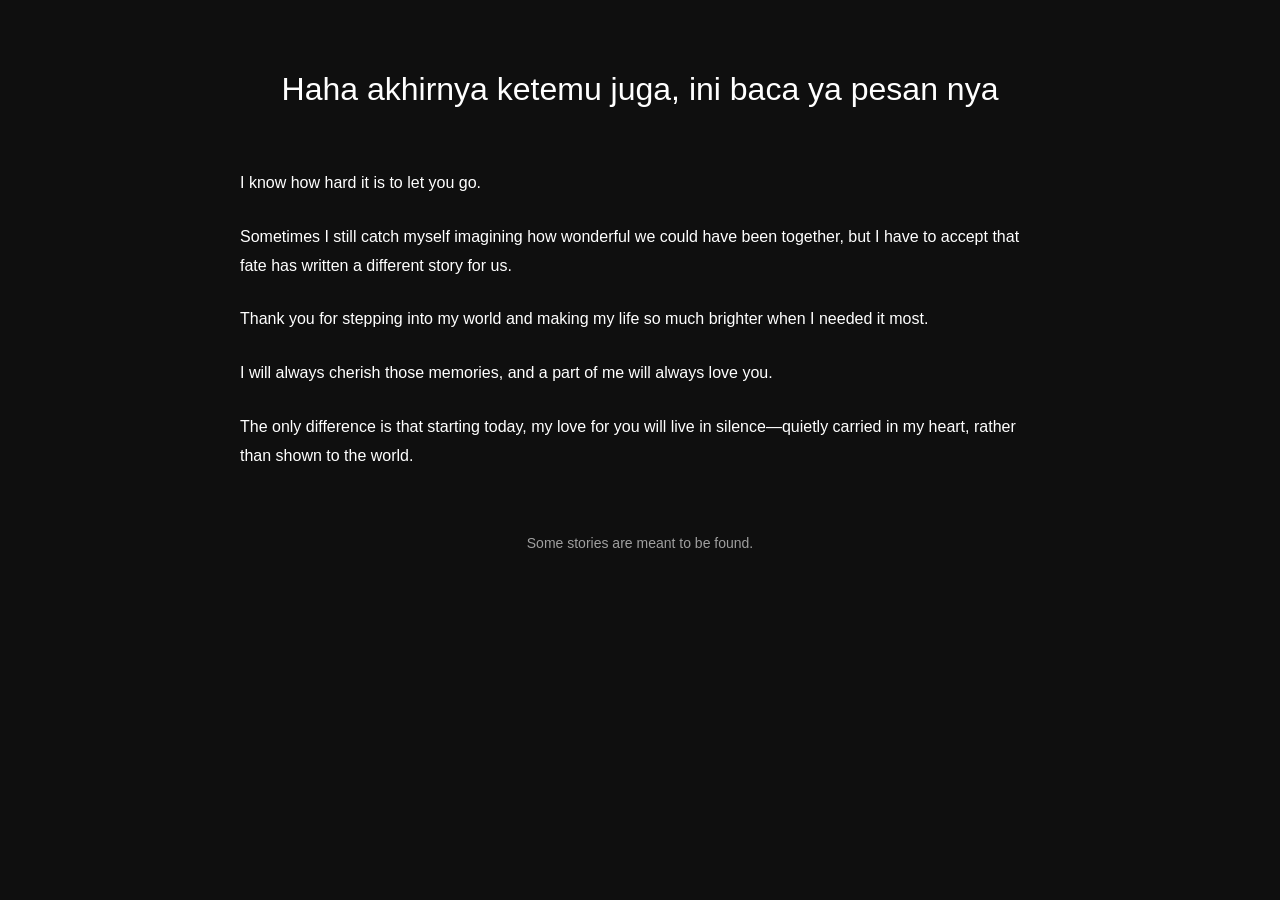
==== massageforyou.html @ 4612a9c0 "commit-last" ====
<!DOCTYPE html>
<html lang="en">
<head>
    <meta charset="UTF-8">
    <meta name="viewport" content="width=device-width, initial-scale=1.0">
    <title>Last Message</title>

    <style>
        body{
            background-color: #0f0f0f;
            color: white;
            font-family: Arial, sans-serif;
            margin: 0;
            padding: 40px 25px;
            line-height: 1.8;
        }

        .container{
            max-width: 800px;
            margin: auto;
        }

        h1{
            text-align: center;
            margin-bottom: 50px;
            font-weight: normal;
        }

        p{
            margin-bottom: 25px;
            opacity: 0;
            animation: fadeIn 1s forwards;
        }

        p:nth-child(2){ animation-delay: 1s; }
        p:nth-child(3){ animation-delay: 3s; }
        p:nth-child(4){ animation-delay: 5s; }
        p:nth-child(5){ animation-delay: 7s; }
        p:nth-child(6){ animation-delay: 9s; }

        @keyframes fadeIn{
            from{
                opacity:0;
                transform: translateY(10px);
            }

            to{
                opacity:1;
                transform: translateY(0px);
            }
        }

        .footer{
            text-align:center;
            margin-top:60px;
            opacity:0.6;
            font-size:14px;
        }
    </style>
</head>
<body>

    <div class="container">

        <h1>Haha akhirnya ketemu juga, ini baca ya pesan nya</h1>

        <p>
            I know how hard it is to let you go.
        </p>

        <p>
            Sometimes I still catch myself imagining how wonderful we could have been together, but I have to accept that fate has written a different story for us.
        </p>

        <p>
            Thank you for stepping into my world and making my life so much brighter when I needed it most.
        </p>

        <p>
            I will always cherish those memories, and a part of me will always love you.
        </p>

        <p>
            The only difference is that starting today, my love for you will live in silence—quietly carried in my heart, rather than shown to the world.
        </p>

        <div class="footer">
            Some stories are meant to be found.
        </div>

    </div>

</body>
</html>
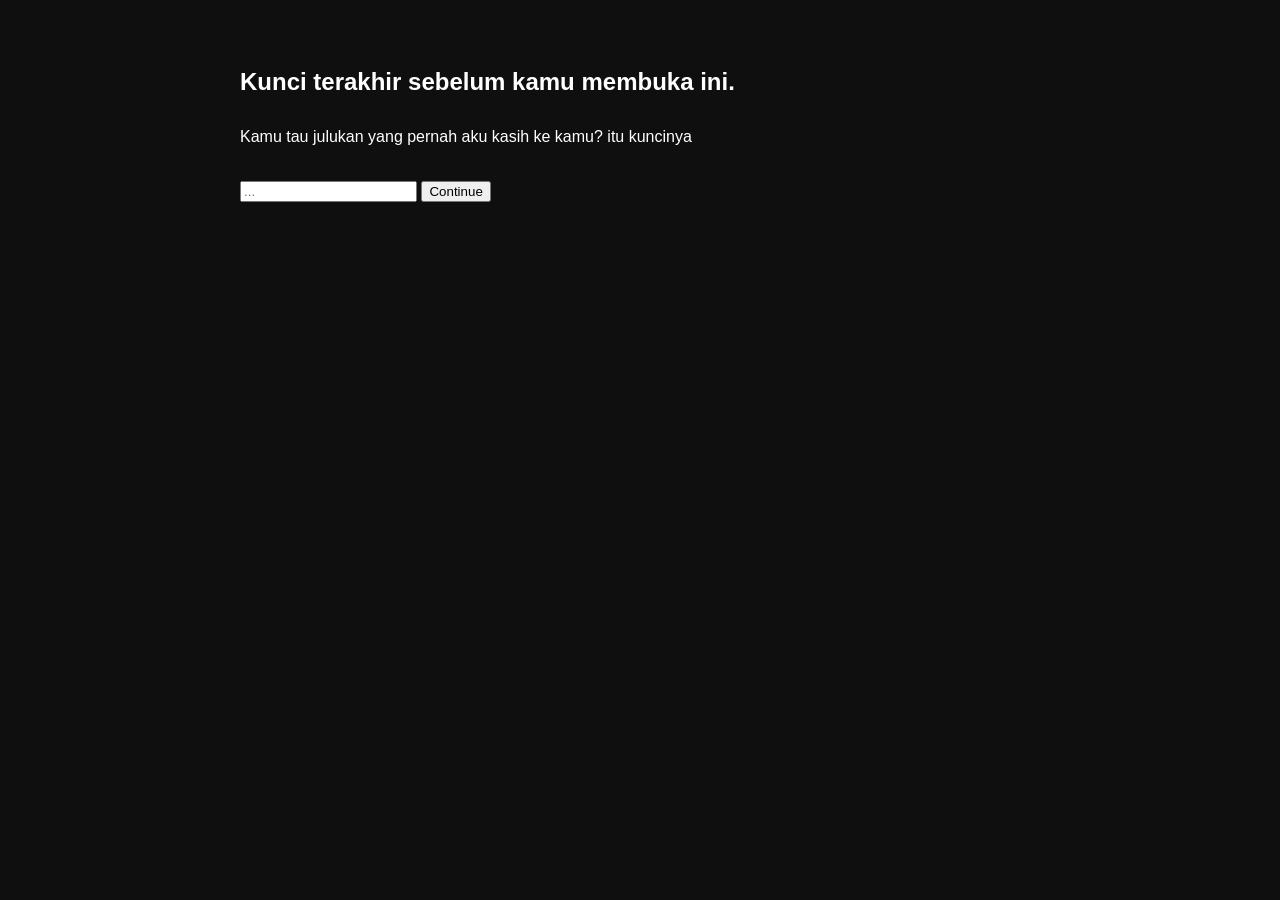
==== commit d5714877: "benerbenerlast2" ====
--- a/massageforyou.html
+++ b/massageforyou.html
@@ -32,12 +32,6 @@
             animation: fadeIn 1s forwards;
         }
 
-        p:nth-child(2){ animation-delay: 1s; }
-        p:nth-child(3){ animation-delay: 3s; }
-        p:nth-child(4){ animation-delay: 5s; }
-        p:nth-child(5){ animation-delay: 7s; }
-        p:nth-child(6){ animation-delay: 9s; }
-
         @keyframes fadeIn{
             from{
                 opacity:0;
@@ -61,34 +55,261 @@
 <body>
 
     <div class="container">
-
-        <h1>Haha akhirnya ketemu juga, ini baca ya pesan nya</h1>
-
-        <p>
-            I know how hard it is to let you go.
-        </p>
-
-        <p>
-            Sometimes I still catch myself imagining how wonderful we could have been together, but I have to accept that fate has written a different story for us.
-        </p>
-
-        <p>
-            Thank you for stepping into my world and making my life so much brighter when I needed it most.
-        </p>
-
-        <p>
-            I will always cherish those memories, and a part of me will always love you.
-        </p>
-
-        <p>
-            The only difference is that starting today, my love for you will live in silence—quietly carried in my heart, rather than shown to the world.
-        </p>
-
-        <div class="footer">
-            Some stories are meant to be found.
-        </div>
-
+    <div id="gate">
+    <h2>Kunci terakhir sebelum kamu membuka ini.</h2>
+
+    <p>Kamu tau julukan yang pernah aku kasih ke kamu? itu kuncinya</p>
+
+    <input type="text" id="finalKey" placeholder="...">
+
+    <button onclick="unlock()">Continue</button>
+
+    <p id="error"></p>
     </div>
-
+    <div id="message" style="display:none;">
+
+    <h1>Soo yea? ketemu juga akhirnya silahkan dibaca :) </h1>
+
+    <p>
+        For the first time in my life, I fell in love unconditionally, without any clear reason other than the simple desire to have you by my side.
+    </p>
+
+    <p>
+        Ironically, our paths had crossed long before we ever officially met, completely unaware of who we were to each other.
+    </p>
+
+    <p>
+        As time moved forward, it slowly brought us closer, and within a few months, we finally got to know one another.
+    </p>
+
+    <p>
+        At first, there was nothing extraordinary between us. But as the days passed, I found myself becoming more and more drawn to you.
+    </p>
+
+    <p>
+        For three months, I quietly watched from afar, collecting small and beautiful moments that I never imagined would one day become some of my most treasured memories.
+    </p>
+
+    <p>
+        Eventually, I gathered the courage to tell you how I felt.
+    </p>
+
+    <p>
+        Things didn't unfold the way I had hoped they would, but somehow we kept holding on and continued to stay in each other's lives.
+    </p>
+
+    <p>
+        As the months passed, we experienced so much together.
+    </p>
+
+    <p>
+        There were beautiful moments that I will carry with me forever, but there were difficult ones too.
+    </p>
+
+    <p>
+        Small cracks began to appear between us, and although we always tried to mend them, I eventually found myself growing tired of asking my heart the same question over and over again:
+    </p>
+
+    <p>
+        <i>"What are we, and where do we stand?"</i>
+    </p>
+
+    <p>
+        So when July finally arrived, I made the hardest decision I have ever had to make.
+    </p>
+
+    <p>
+        Not because I wanted to leave.
+    </p>
+
+    <p>
+        Not because I hated you.
+    </p>
+
+    <p>
+        And certainly not because I stopped caring.
+    </p>
+
+    <p>
+        I simply could not continue living in a place where my heart was constantly searching for answers that never seemed to come.
+    </p>
+
+    <p>
+        Perhaps this is one of those bittersweet lessons life gives us—to remind us how precious someone can become, even if they were only ever meant to stay for a season.
+    </p>
+
+    <p>
+        Still, I will forever hold onto the beautiful routine we built throughout these past ten months.
+    </p>
+
+    <p>
+        Our first date.
+    </p>
+
+    <p>
+        Our first time going to the mall together.
+    </p>
+
+    <p>
+        The simple joy of buying snacks.
+    </p>
+
+    <p>
+        The endless conversations.
+    </p>
+
+    <p>
+        Even the frustrating moments that once felt so overwhelming.
+    </p>
+
+    <p>
+        Because in the end, none of those difficult days could ever outweigh the happiness you brought into my life.
+    </p>
+
+    <p>
+        They say that letting go is a process, but they never tell you how devastatingly difficult it is to take that final step.
+    </p>
+
+    <p>
+        Even now, when the world grows quiet, I still catch myself drifting back through the hallways of our past, wondering how beautiful our story might have been if life had simply allowed us a little more time.
+    </p>
+
+    <p>
+        But reality always finds its way back to me, gently reminding me that fate has written a different ending for us.
+    </p>
+
+    <p>
+        One where our paths must eventually diverge.
+    </p>
+
+    <p>
+        Looking back, I can still hear the echoes of everything we used to be.
+    </p>
+
+    <p>
+        Your laughter.
+    </p>
+
+    <p>
+        The late-night conversations that felt like secrets only we understood.
+    </p>
+
+    <p>
+        The silent moments that somehow said more than words ever could.
+    </p>
+
+    <p>
+        And the quiet comfort of simply knowing you were there.
+    </p>
+
+    <p>
+        You stepped into my life at a time when I was searching for solid ground, and somehow you made everything feel lighter.
+    </p>
+
+    <p>
+        For that, I will always be grateful.
+    </p>
+
+    <p>
+        I promise I will keep those memories safe.
+    </p>
+
+    <p>
+        Hidden away in the quietest corner of my heart, untouched by the passing of time.
+    </p>
+
+    <p>
+        And as strange as it may sound, I think a part of me will always love you.
+    </p>
+
+    <p>
+        No matter where life takes us.
+    </p>
+
+    <p>
+        No matter who we become.
+    </p>
+
+    <p>
+        No matter how much time passes.
+    </p>
+
+    <p>
+        That feeling may never truly disappear.
+    </p>
+
+    <p>
+        The only thing that must change is the way I carry it.
+    </p>
+
+    <p>
+        From this day forward, my love for you will live quietly in silence.
+    </p>
+
+    <p>
+        Not as a love that asks to be seen.
+    </p>
+
+    <p>
+        Not as a love that asks for anything in return.
+    </p>
+
+    <p>
+        But simply as something beautiful that once existed.
+    </p>
+
+    <p>
+        Something I was lucky enough to experience.
+    </p>
+
+    <p>
+        And so I leave it here, among the pages of our past, wishing you nothing but happiness and beautiful chapters ahead.
+    </p>
+
+    <div class="footer">
+        Dont be sad or whatever, i just want you to be happy and i hope you will always remember me as a good person in your life. <br>
+    </div>
+
+    </div>
+    </div>
+
+
+    <script>
+function unlock(){
+
+    const input = document
+        .getElementById("finalKey")
+        .value
+        .trim()
+        .toLowerCase();
+
+    const accepted = [
+        "b747-400",
+        "747-400",
+        "boeing 747-400",
+        "747"
+    ];
+
+    if(accepted.includes(input)){
+
+        document.getElementById("gate").style.display = "none";
+        document.getElementById("message").style.display = "block";
+
+        return;
+    }
+
+    document.getElementById("error").innerText =
+        "Not this aircraft.";
+}
+
+document.getElementById("finalKey")
+.addEventListener("keypress", function(event){
+
+    if(event.key === "Enter"){
+        unlock();
+    }
+
+});
+</script>
 </body>
 </html>
